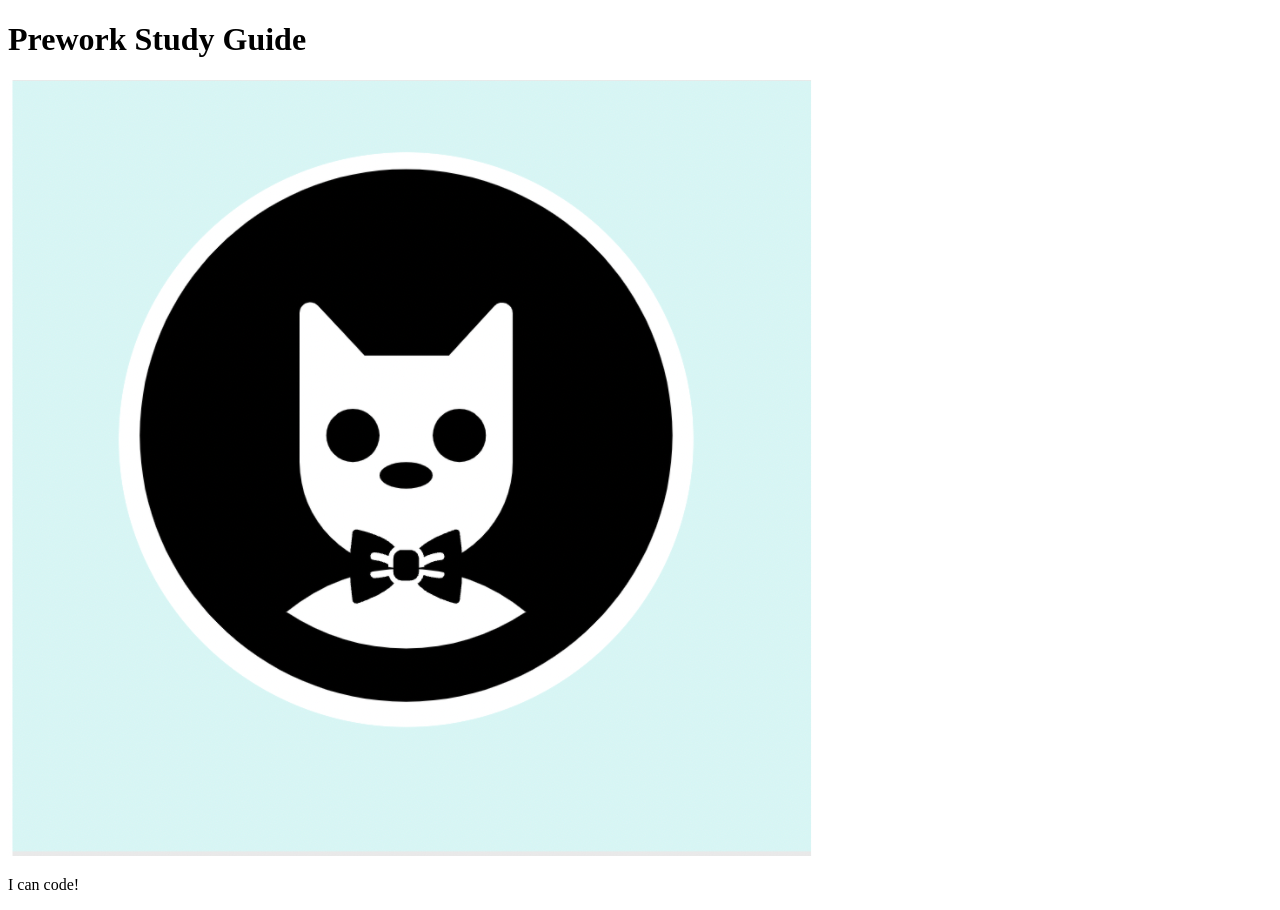
==== prework-study-guide/index.html @ 2a355047 "fixed a bug in html main file header" ====
<!DOCTYPE html>
<html lang="en">
  <head>
    <meta charset="UTF-8" />
    <meta http-equiv="X-UA-Compatible" content="IE=edge" />
    <meta name="viewport" content="width=device-width, initial-scale=1.0" />
    <title>Prework Study Guide</title>
  </head>
  <body>
    <header id="header">
      <h1>Prework Study Guide</h1>
      <img src="./assets/bowtie-cat.png" alt="Profile image of cat wearing a bow tie." />
    </header>
    <main>
      <!-- Student code goes here -->
    </main>

    <footer>
      <p>I can code!</p>
    </footer>
  </body>
</html>
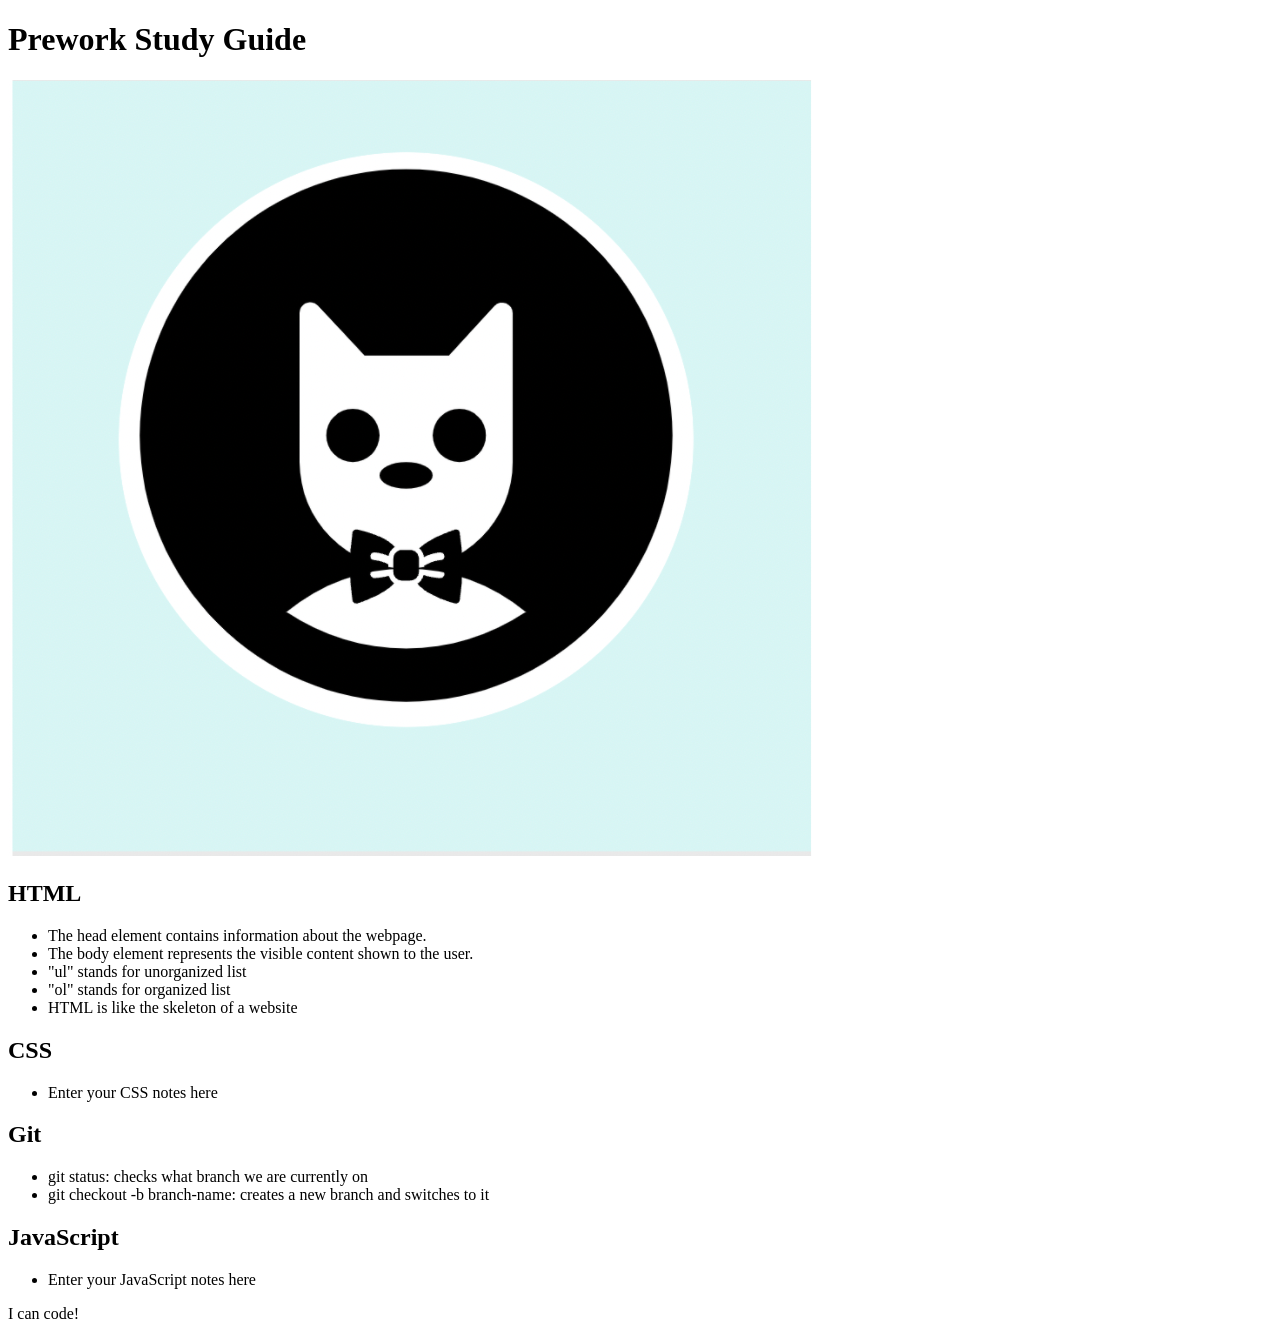
==== commit e089f035: "added code to HTML file" ====
--- a/prework-study-guide/index.html
+++ b/prework-study-guide/index.html
@@ -12,7 +12,38 @@
       <img src="./assets/bowtie-cat.png" alt="Profile image of cat wearing a bow tie." />
     </header>
     <main>
-      <!-- Student code goes here -->
+      <section class="card" id="html-section">
+        <h2>HTML</h2>
+        <ul>
+          <li>The head element contains information about the webpage.</li>
+          <li>The body element represents the visible content shown to the user.</li>
+          <li>"ul" stands for unorganized list</li>
+          <li>"ol" stands for organized list</li>
+          <li>HTML is like the skeleton of a website</li>
+        </ul>
+      </section>
+   
+      <section class="card" id="css-section">
+        <h2>CSS</h2>
+        <ul>
+          <li>Enter your CSS notes here</li>
+        </ul>
+      </section>
+   
+      <section class="card" id="git-section">
+        <h2>Git</h2>
+        <ul>
+          <li>git status: checks what branch we are currently on</li>
+          <li>git checkout -b branch-name: creates a new branch and switches to it</li>
+        </ul>
+      </section>
+   
+      <section class="card" id="javascript-section">
+        <h2>JavaScript</h2>
+        <ul>
+          <li>Enter your JavaScript notes here</li>
+        </ul>
+      </section>
     </main>
 
     <footer>
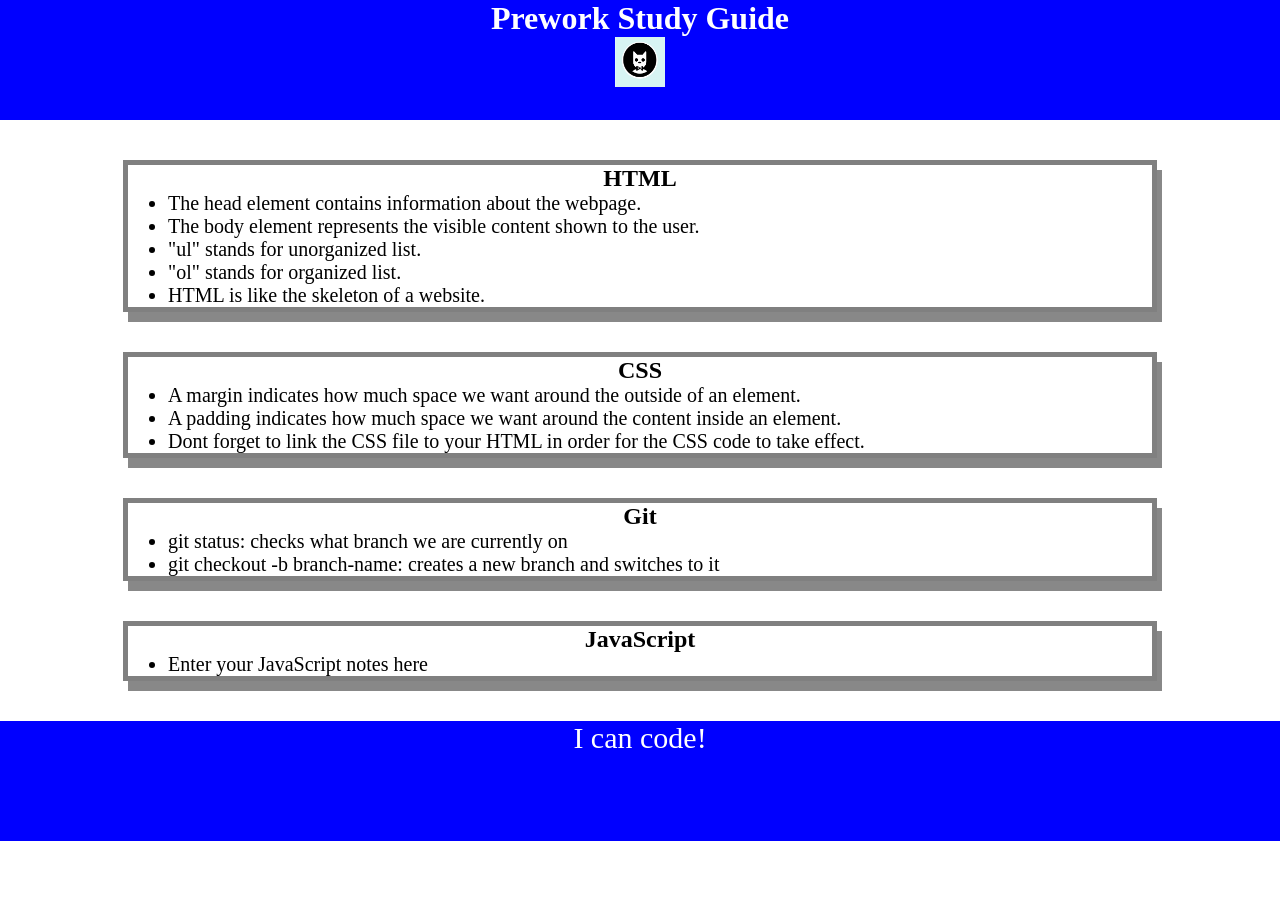
==== commit 69691744: "added CSS to project" ====
--- a/prework-study-guide/index.html
+++ b/prework-study-guide/index.html
@@ -4,6 +4,7 @@
     <meta charset="UTF-8" />
     <meta http-equiv="X-UA-Compatible" content="IE=edge" />
     <meta name="viewport" content="width=device-width, initial-scale=1.0" />
+    <link rel="stylesheet" href="./assets/style.css">
     <title>Prework Study Guide</title>
   </head>
   <body>
@@ -17,16 +18,18 @@
         <ul>
           <li>The head element contains information about the webpage.</li>
           <li>The body element represents the visible content shown to the user.</li>
-          <li>"ul" stands for unorganized list</li>
-          <li>"ol" stands for organized list</li>
-          <li>HTML is like the skeleton of a website</li>
+          <li>"ul" stands for unorganized list.</li>
+          <li>"ol" stands for organized list.</li>
+          <li>HTML is like the skeleton of a website.</li>
         </ul>
       </section>
    
       <section class="card" id="css-section">
         <h2>CSS</h2>
         <ul>
-          <li>Enter your CSS notes here</li>
+          <li>A margin indicates how much space we want around the outside of an element.</li>
+          <li>A padding indicates how much space we want around the content inside an element.</li>
+          <li>Dont forget to link the CSS file to your HTML in order for the CSS code to take effect.</li>
         </ul>
       </section>
    
--- a/prework-study-guide/assets/style.css
+++ b/prework-study-guide/assets/style.css
@@ -0,0 +1,42 @@
+* {
+    margin: 0;
+    padding: 0;
+}
+
+header,
+footer {
+    width: 100%;
+    height: 120px;
+    background-color: blue;
+    color: white;
+}
+
+h1,
+h2 {
+    text-align: center;
+}
+
+img {
+    display: block;
+    height: 50px;
+    width: 50px;
+    margin-left: auto;
+    margin-right: auto;
+}
+
+ul {
+    padding-left: 40px;
+    font-size: 20px;
+}
+
+p {
+    text-align: center;
+    font-size: 30px;
+  }
+
+.card {
+    width: 80%;
+    margin: 40px auto;
+    border: 5px solid gray;
+    box-shadow: 5px 10px #888888;
+  }
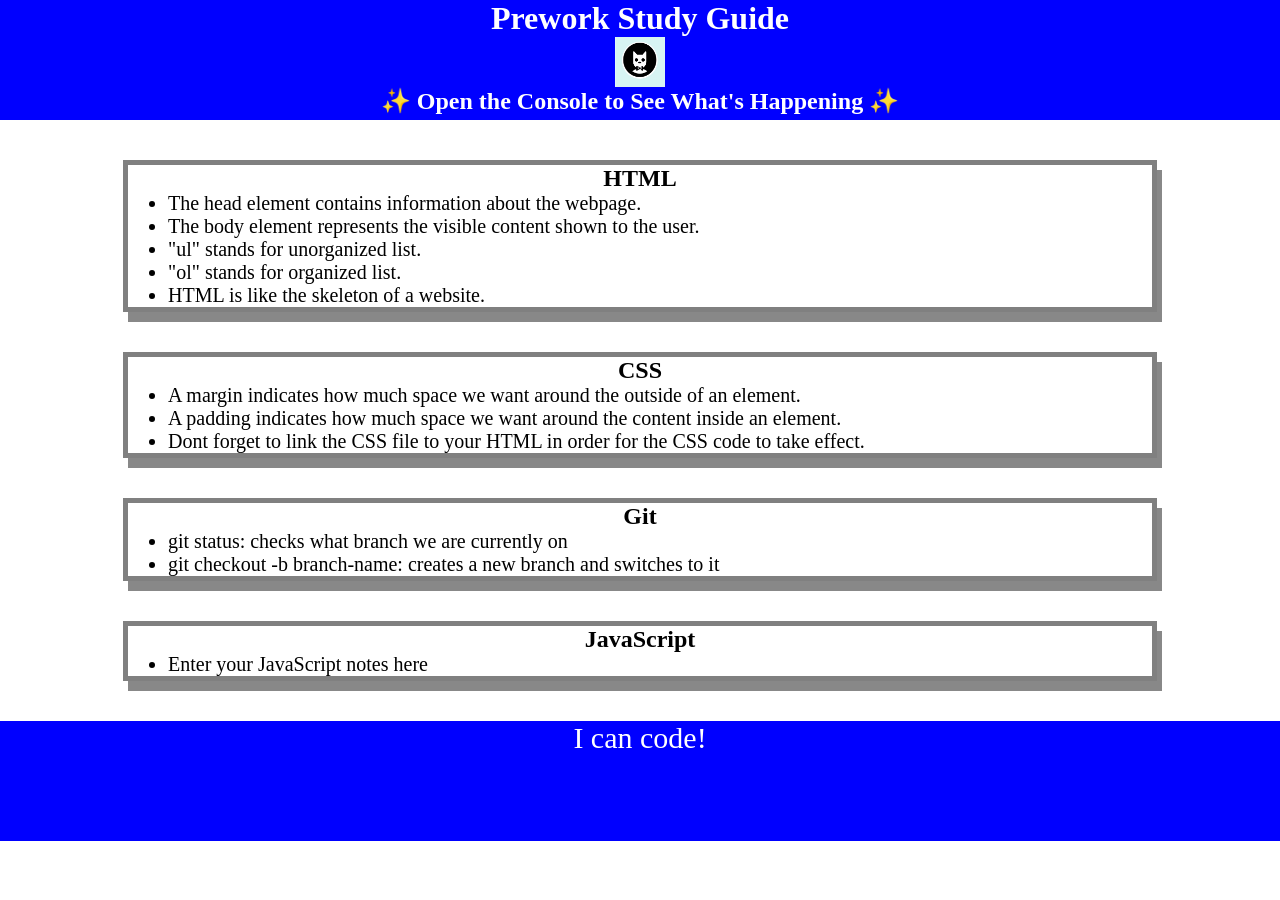
==== commit b85780a7: "<added JavaScript to the website>" ====
--- a/prework-study-guide/index.html
+++ b/prework-study-guide/index.html
@@ -11,6 +11,7 @@
     <header id="header">
       <h1>Prework Study Guide</h1>
       <img src="./assets/bowtie-cat.png" alt="Profile image of cat wearing a bow tie." />
+      <h2>✨ Open the Console to See What's Happening ✨</h2>
     </header>
     <main>
       <section class="card" id="html-section">
@@ -52,5 +53,6 @@
     <footer>
       <p>I can code!</p>
     </footer>
+    <script src="./assets/script.js"></script>
   </body>
 </html>
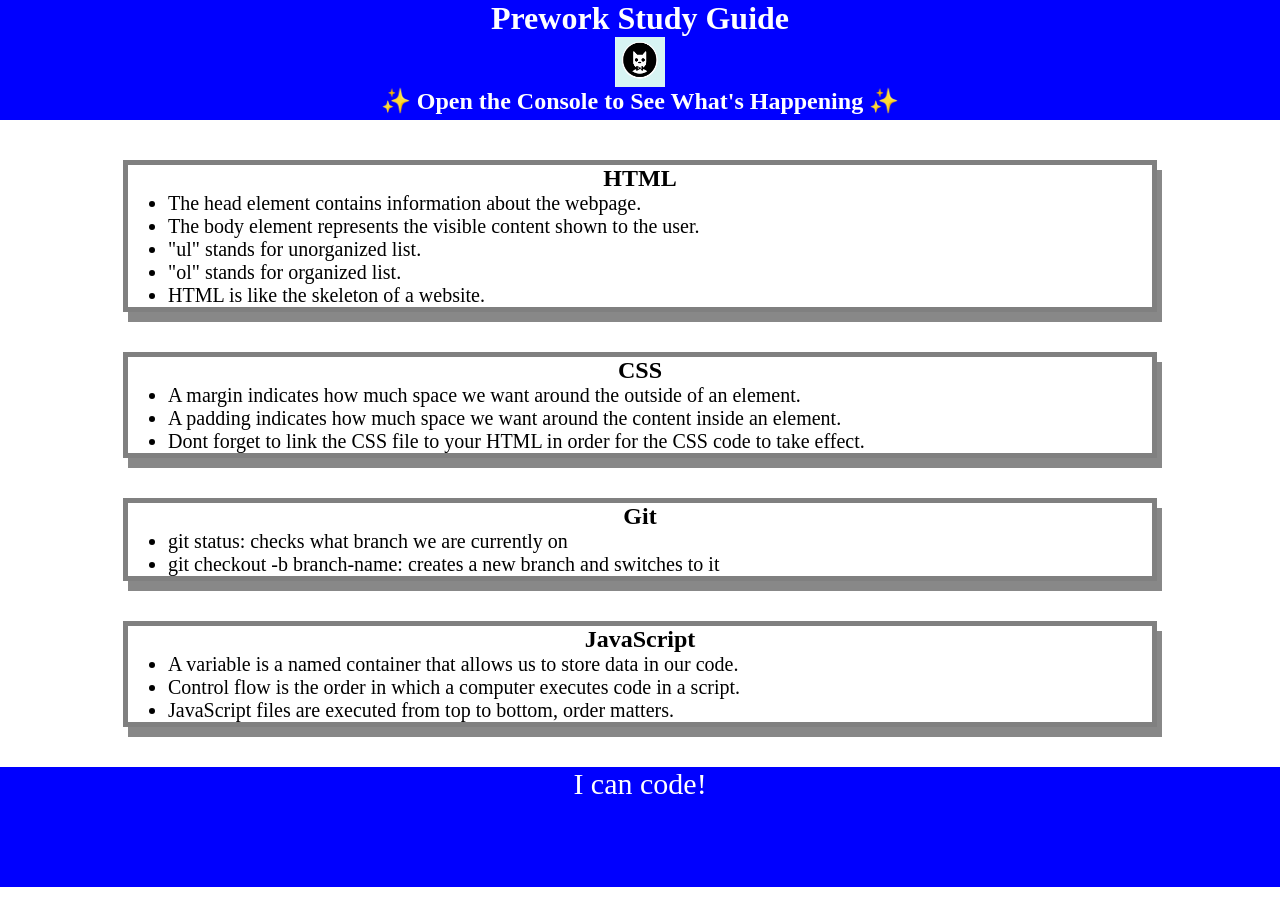
==== commit a5c51c1a: "<finished JavaScript code for the project>" ====
--- a/prework-study-guide/index.html
+++ b/prework-study-guide/index.html
@@ -45,7 +45,9 @@
       <section class="card" id="javascript-section">
         <h2>JavaScript</h2>
         <ul>
-          <li>Enter your JavaScript notes here</li>
+          <li>A variable is a named container that allows us to store data in our code.</li>
+          <li>Control flow is the order in which a computer executes code in a script.</li>
+          <li>JavaScript files are executed from top to bottom, order matters.</li>
         </ul>
       </section>
     </main>
